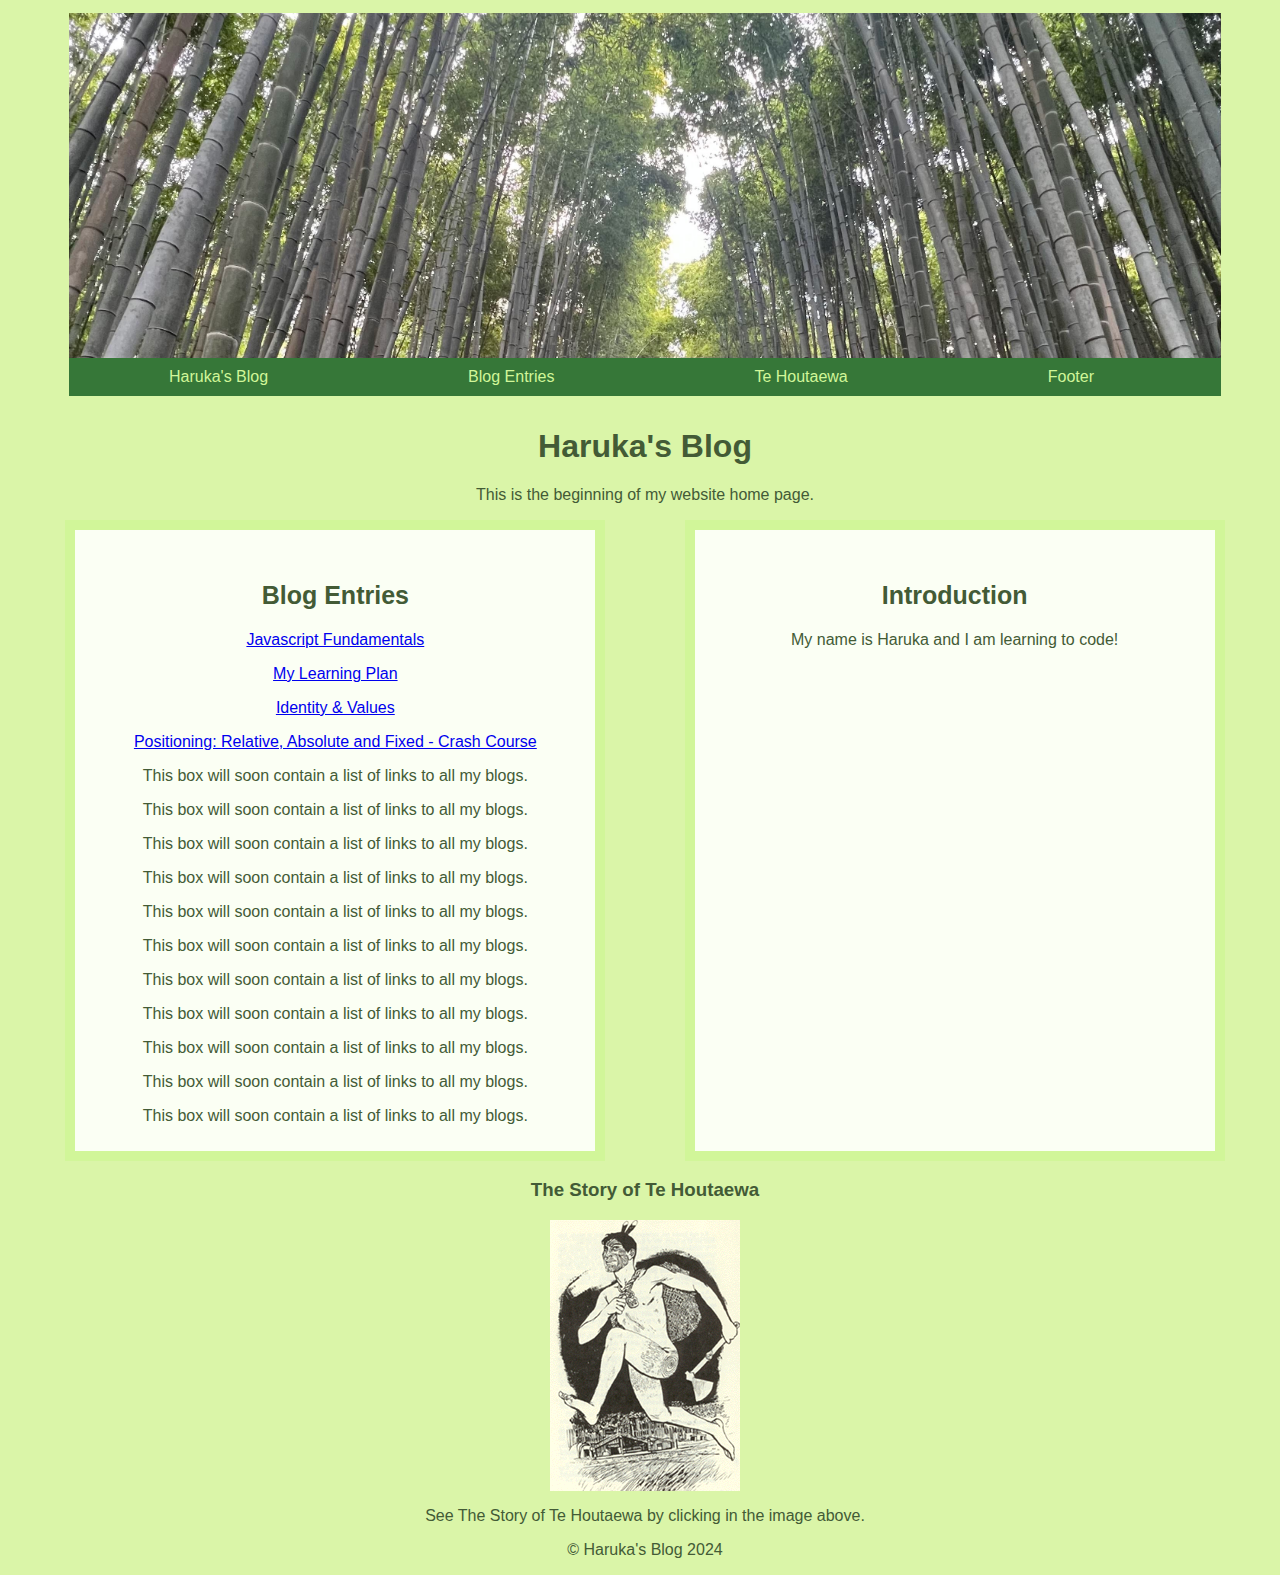
==== index.html @ 3a1433cd "JS Fundamentals Blog Entry complete" ====
<html>
  <head>
    <link href="styles/main.css" rel="stylesheet" type="text/css">
    <meta charset="UTF-8">
    <title>Haruka's Blog</title>
    <meta name="viewport" content="width=device-width, initial-scale=1">
  <body> 
    <img src="images/IMG_7239-2.jpg" id="banner" alt="banner">

   <!--Navigation bar-->
   <div class="nav-container">
     <!--<flexbox="nav-container">-->
      <nav class="nav-bar">
        <ul>
          <li><a href="#heading">Haruka's Blog</a></li>
          <li><a href="#blog-entry">Blog Entries</a></li>
          <li><a href="#story">Te Houtaewa</a></li>
          <li><a href="#footer">Footer</a></li>
        </ul>
      </nav>
     <!--</flexbox>-->
   </div>

    <h1 id="heading">Haruka's Blog</h1>
    <p> This is the beginning of my website home page.</p>

    <div class="container">
      <div class="boxes">
        <h2>Blog Entries</h2>
        <p><a href="blog/javascript-dom.html">Javascript Fundamentals</a></p>
        <p><a href="blog/learning-plan.html">My Learning Plan</a></p>
        <p><a href="blog/identity-values.html">Identity & Values</a></p>
        <p><a href="blog/html-css.html">Positioning: Relative, Absolute and Fixed - Crash Course</a></p>
        <p>This box will soon contain a list of links to all my blogs.</p>
        <p>This box will soon contain a list of links to all my blogs.</p>
        <p>This box will soon contain a list of links to all my blogs.</p>
        <p>This box will soon contain a list of links to all my blogs.</p>
        <p>This box will soon contain a list of links to all my blogs.</p>
        <p>This box will soon contain a list of links to all my blogs.</p>
        <p>This box will soon contain a list of links to all my blogs.</p>
        <p>This box will soon contain a list of links to all my blogs.</p>
        <p>This box will soon contain a list of links to all my blogs.</p>
        <p>This box will soon contain a list of links to all my blogs.</p>
        <p>This box will soon contain a list of links to all my blogs.</p>
      </div>
      <div class="boxes">
        <h2>Introduction</h2>
        <p>My name is Haruka and I am learning to code!</p>
      </div>
    </div>

    <!--<div class="test">
      <p> This box will eventually contain a list of links to all my blogs. </p>
    </div>
    <h2>Other</h2>-->
    <h3 id="story">The Story of Te Houtaewa</h3>
    <a href="blog/te-houtaewa-template.html"><img src="images/te-houtaewa.gif" alt="Drawing of Te Houtaewa"></a>
    <p>See The Story of Te Houtaewa by clicking in the image above.</p>


    <footer class="footer" id="footer">
     <p>© Haruka's Blog 2024</p>
    </footer>

  </body>
</html>
---- styles/main.css ----
html {
  background-color: rgb(218, 245, 168);
  color: rgb(67, 91, 54);
  padding-left: 10px;
  padding-right 10px;
  font-family: Arial, Helvetica, sans-serif;
  text-align: center;
}

#banner {
  width: 90vw;
  height: auto;
  display: block;
  margin-left: auto;
  margin-right: auto;
  padding-top: 5px;
}

h1 {
  padding-top: 10px;
}

h2 {
  padding-top: 20px;
  font-size: 25px;
}

.container {
  display: flex;
  /* flex-direction: row; */
  justify-content: space-evenly;
  /* justify-content: space-evenly; */
  align-items: top;
  flex-wrap: wrap;
  align-content: flex-start;
  gap: 2em;
}

.boxes {
  border-style: solid;
  border-width: 10px;
  border-color: rgb(209, 246, 153);
  background-color: rgb(251, 255, 244);
  max-width: 1200px;
  min-width: 500px;
  padding: 10px 10px 10px 10px;
}

.blog-entry {
  border-style: solid;
  border-width: 10px;
  border-color: rgb(209, 246, 153);
  background-color: rgb(251, 255, 244);
  max-width: 1200px;
  padding: 10px 20px 10px 20px;
  margin: auto;
  flex-grow: 1;
}

/*.nav-bar {
  display: flex;
  justify-content: space-around;
  align-items: center;
  background-color: rgb(180, 225, 111);
  width: 90vw;
  margin: auto;
  padding: 0px;
  overflow: hidden;
  text-align: center;
}

.nav-bar ul {
  list-style-type: none;
}*/

/*nav-bar styling below*/

.nav-bar ul { 
  justify-content: space-around;
  align-items: center;
  list-style-type: none;
  background-color: rgb(54, 119, 56);
  width: 90vw;
  margin: auto;
  padding: 0px;
  overflow: hidden;
  text-align: center;
}

.nav-bar a {
  color: rgb(209, 246, 153);
  text-decoration: none;
  display: block;
  padding: 10px 100px 10px 100px;
}

.nav-bar a:hover {
  background-color: rgb(209, 246, 153);
  color:rgb(67, 91, 54);
  text-decoration: underline;
}

/*@media (max-width: 1181px){
  flex-direction: column;
}*/

@media (min-width: 1251px){
.nav-bar li {
  float: left;
  text-align: center;
}
}

/*NAV-BAR flexbox*/
/*@media (max-width: 1180px) {
  .nav-container {
    display: flex;
    flex-direction: column;
    justify-content: space-evenly;
    /* justify-content: space-evenly; */
    /*align-items: top;
    flex-wrap: wrap;
    align-content: flex-start;
    gap: 2em;
  }
}*/

@media (max-width: 850px) {
  p {
    font-family: 'Noteworthy', 'Arial Narrow', Arial, sans-serif;
  }
  .nav-bar li {
    float: center;
  }
  /*.nav-bar ul {
    overflow: auto;
  }*/
}

.bold {
  font-weight:900;
}
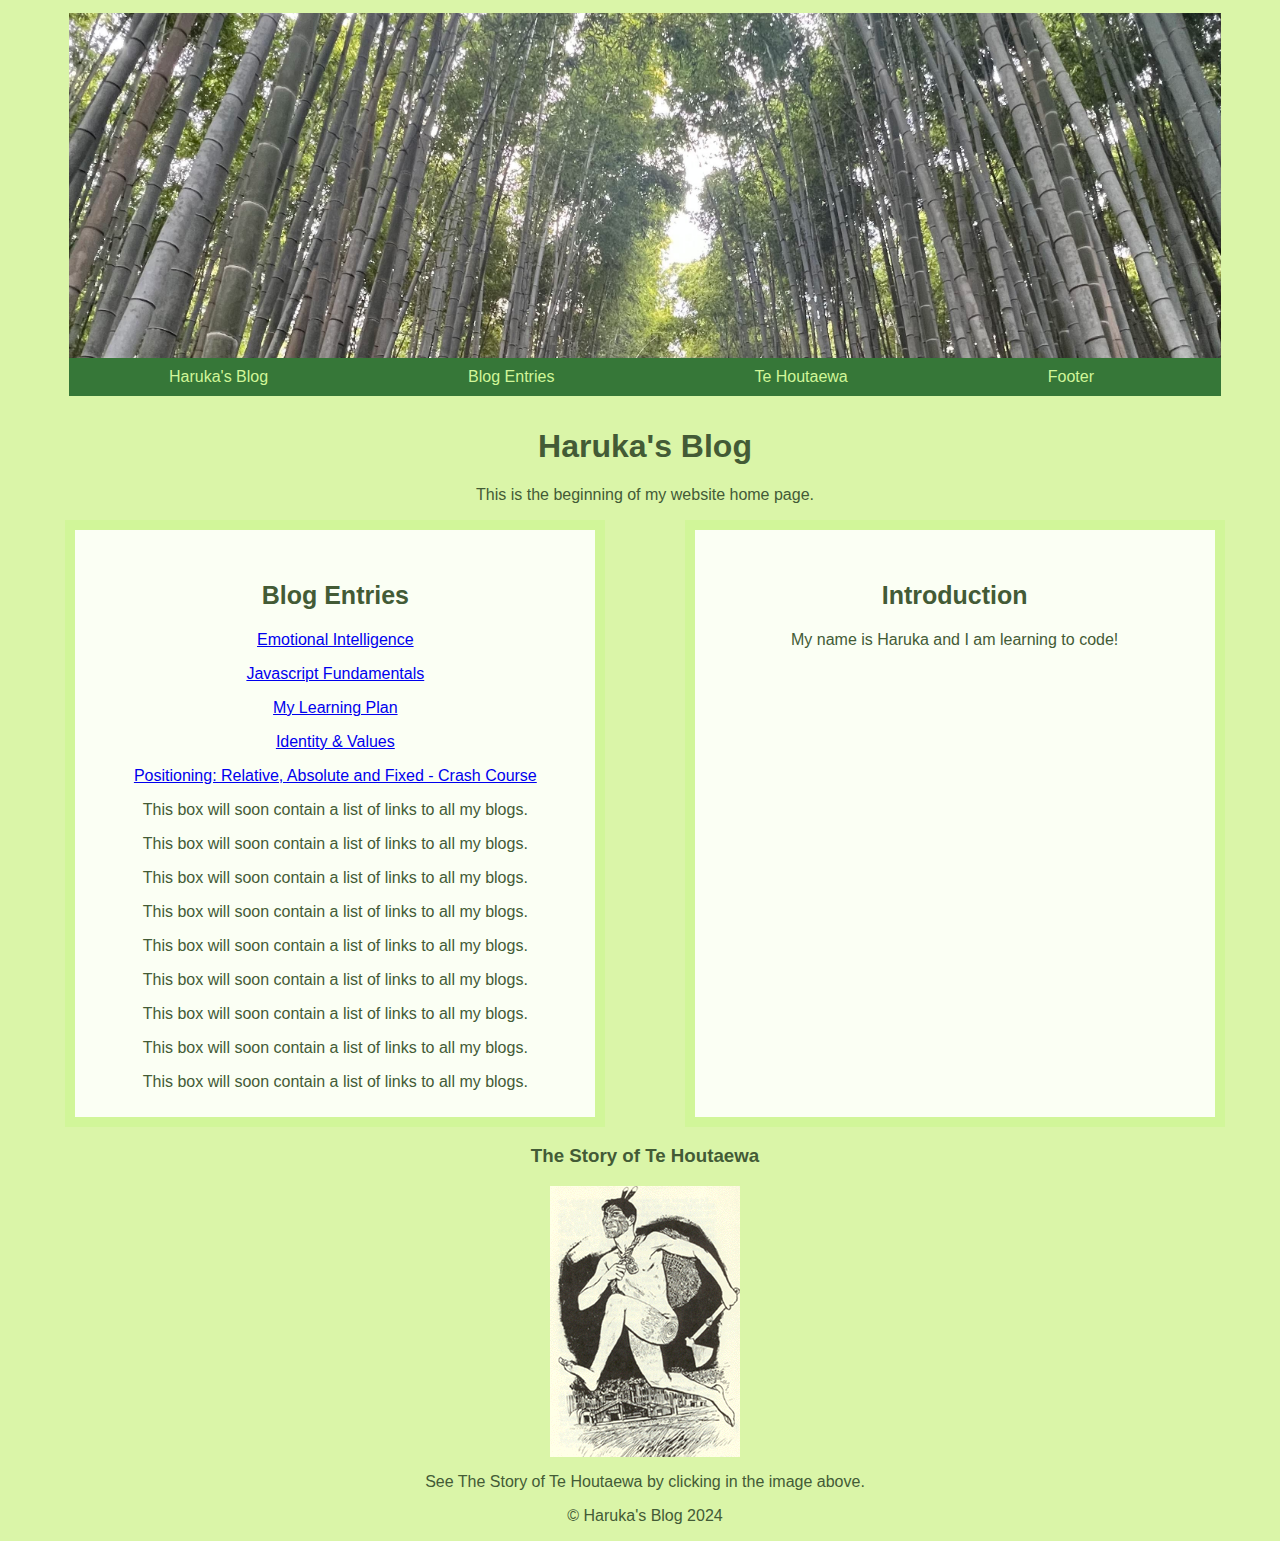
==== commit 2baa3cc8: "Emotional Intelligence Link" ====
--- a/index.html
+++ b/index.html
@@ -27,12 +27,11 @@
     <div class="container">
       <div class="boxes">
         <h2>Blog Entries</h2>
+        <p><a href="blog/emotional-intelligence.html">Emotional Intelligence</a></p>
         <p><a href="blog/javascript-dom.html">Javascript Fundamentals</a></p>
         <p><a href="blog/learning-plan.html">My Learning Plan</a></p>
         <p><a href="blog/identity-values.html">Identity & Values</a></p>
         <p><a href="blog/html-css.html">Positioning: Relative, Absolute and Fixed - Crash Course</a></p>
-        <p>This box will soon contain a list of links to all my blogs.</p>
-        <p>This box will soon contain a list of links to all my blogs.</p>
         <p>This box will soon contain a list of links to all my blogs.</p>
         <p>This box will soon contain a list of links to all my blogs.</p>
         <p>This box will soon contain a list of links to all my blogs.</p>
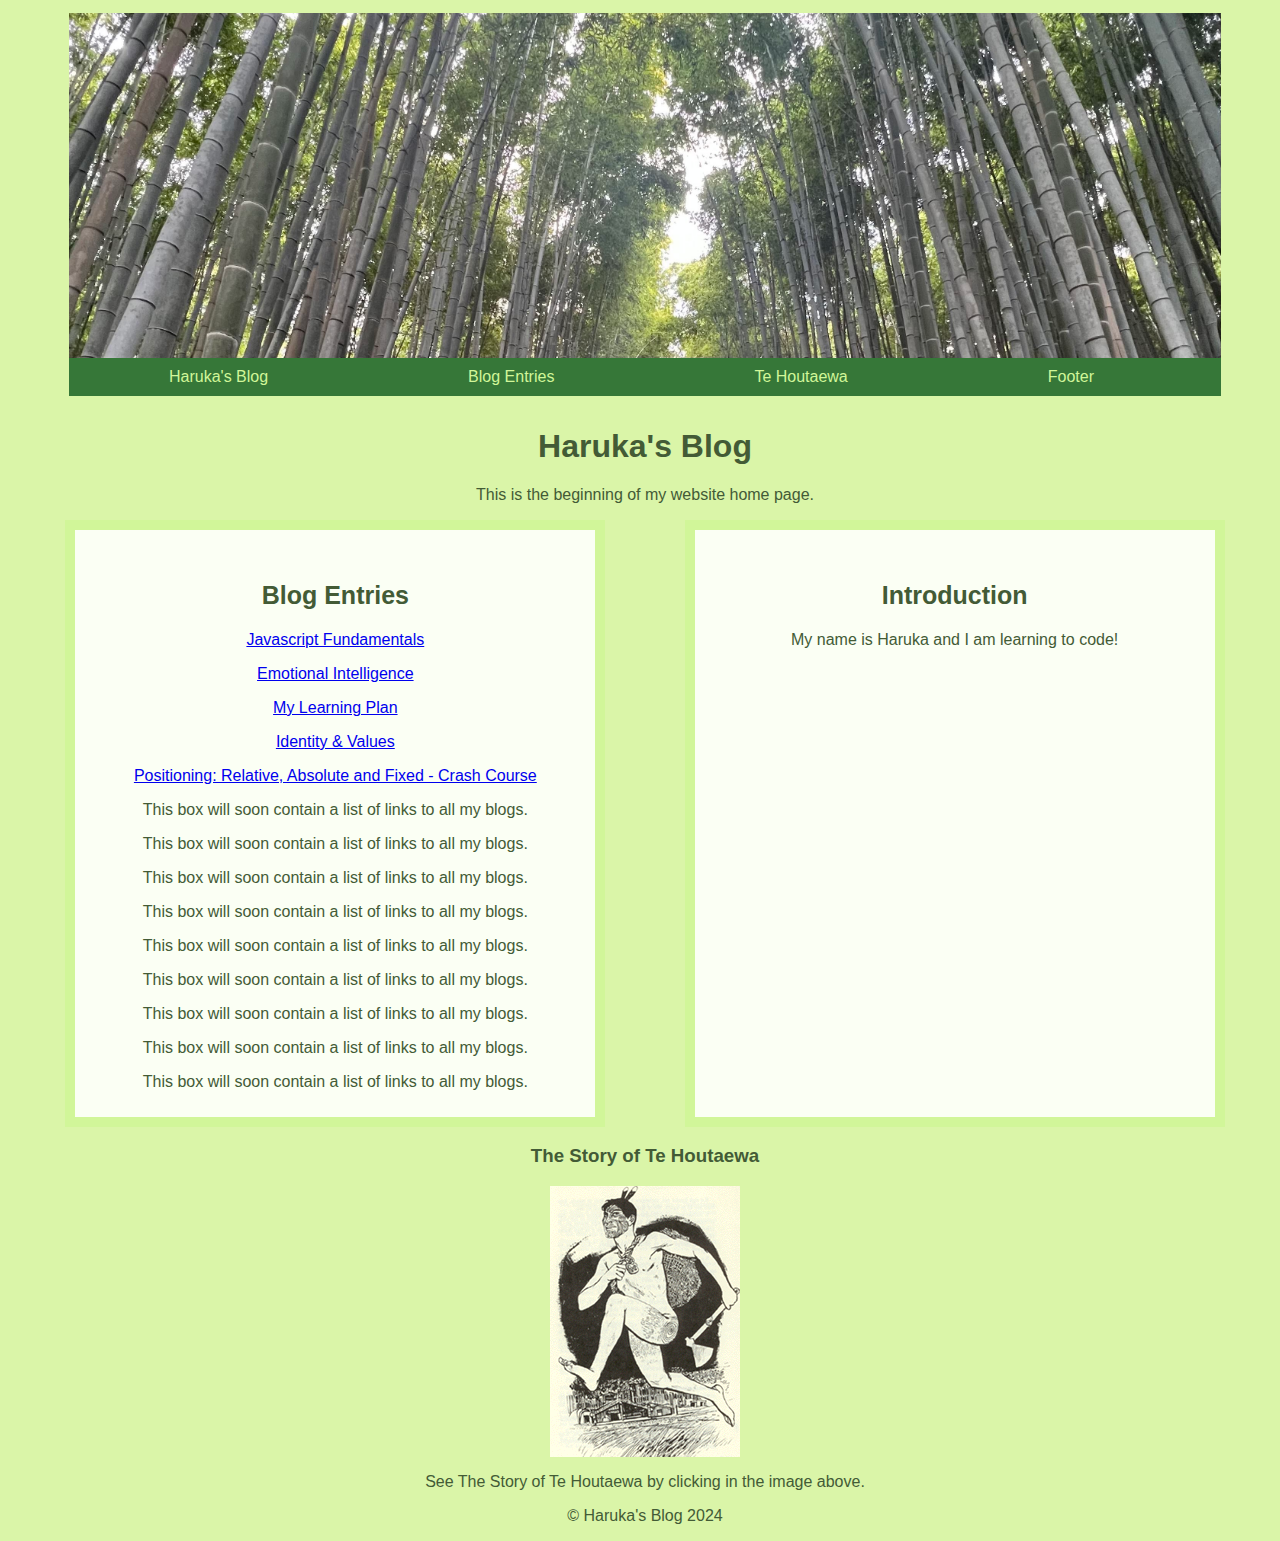
==== commit 0fb3b9a8: "Typos" ====
--- a/index.html
+++ b/index.html
@@ -27,8 +27,8 @@
     <div class="container">
       <div class="boxes">
         <h2>Blog Entries</h2>
+        <p><a href="blog/javascript-dom.html">Javascript Fundamentals</a></p>
         <p><a href="blog/emotional-intelligence.html">Emotional Intelligence</a></p>
-        <p><a href="blog/javascript-dom.html">Javascript Fundamentals</a></p>
         <p><a href="blog/learning-plan.html">My Learning Plan</a></p>
         <p><a href="blog/identity-values.html">Identity & Values</a></p>
         <p><a href="blog/html-css.html">Positioning: Relative, Absolute and Fixed - Crash Course</a></p>
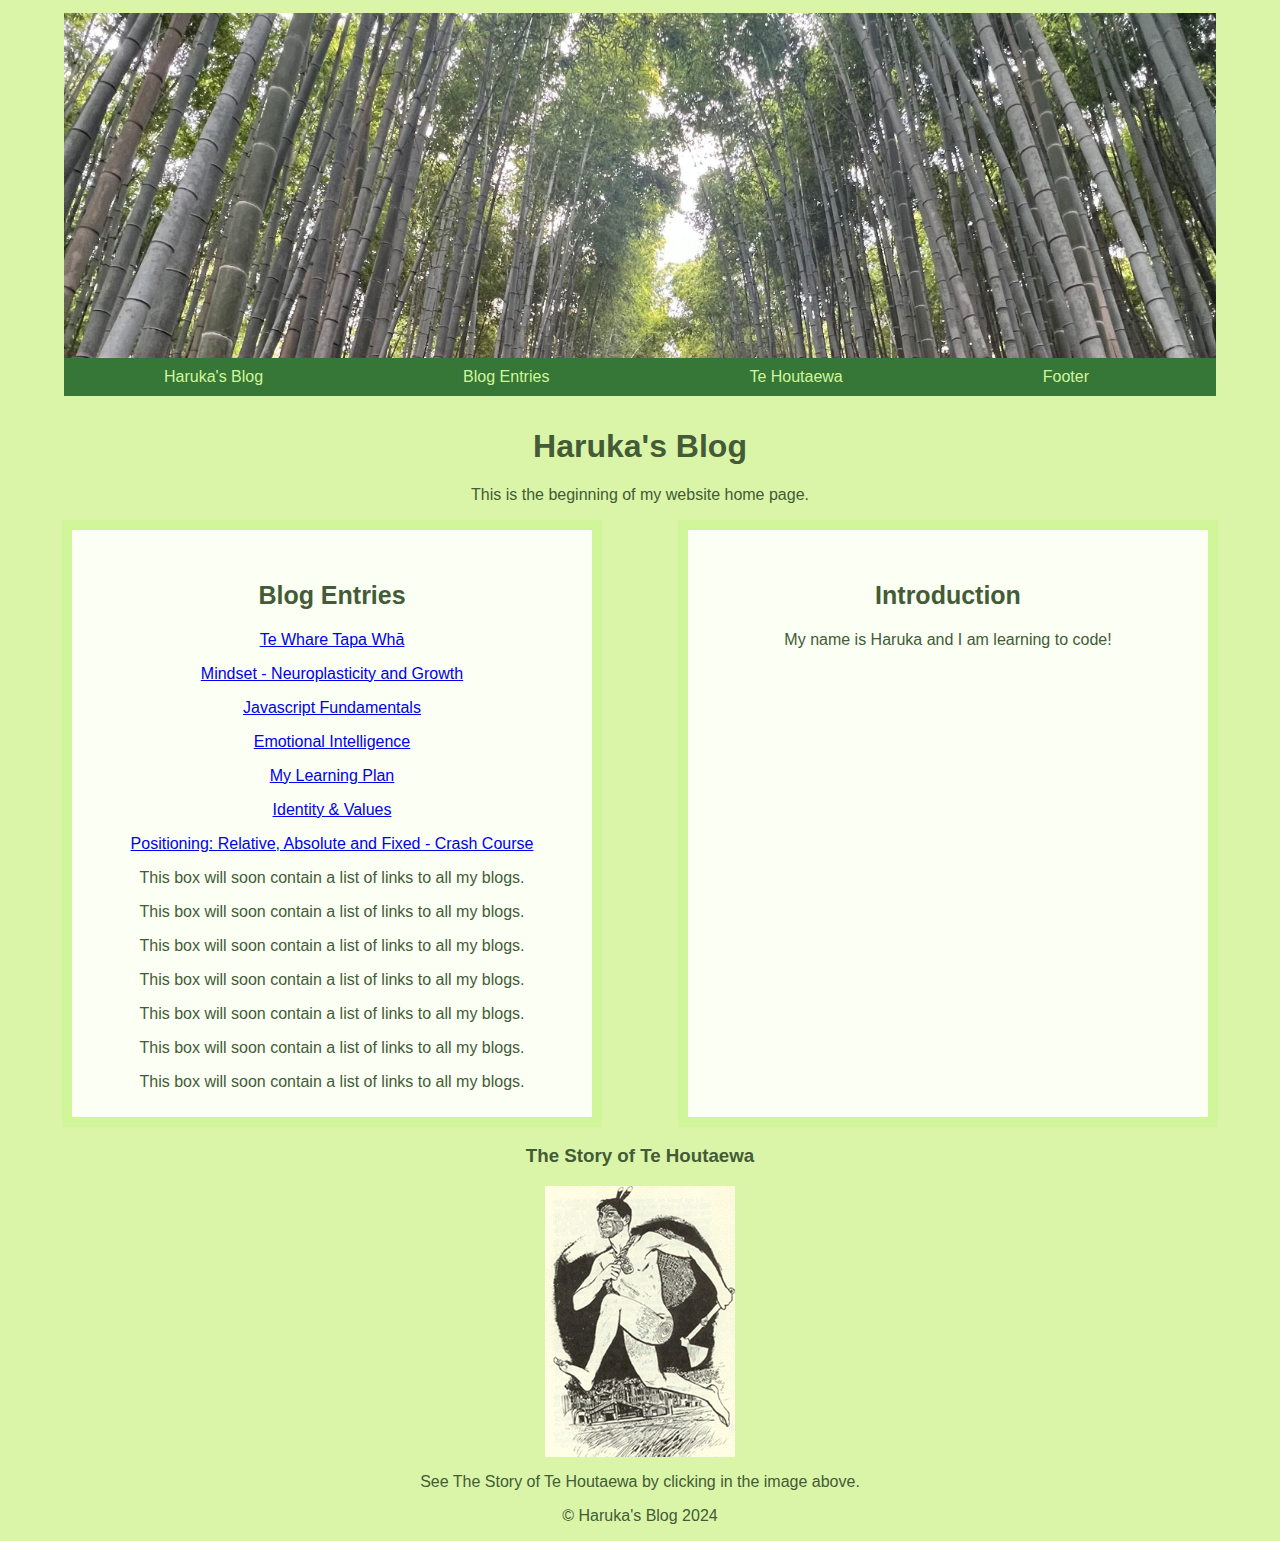
==== commit b2a4b4b7: "Sprint 4 links added to blog" ====
--- a/index.html
+++ b/index.html
@@ -27,13 +27,13 @@
     <div class="container">
       <div class="boxes">
         <h2>Blog Entries</h2>
+        <p><a href="blog/te-whare-tapa-wha.html">Te Whare Tapa Whā</a></p>
+        <p><a href="blog/neuroplasticity.html">Mindset - Neuroplasticity and Growth</a></p>
         <p><a href="blog/javascript-dom.html">Javascript Fundamentals</a></p>
         <p><a href="blog/emotional-intelligence.html">Emotional Intelligence</a></p>
         <p><a href="blog/learning-plan.html">My Learning Plan</a></p>
         <p><a href="blog/identity-values.html">Identity & Values</a></p>
         <p><a href="blog/html-css.html">Positioning: Relative, Absolute and Fixed - Crash Course</a></p>
-        <p>This box will soon contain a list of links to all my blogs.</p>
-        <p>This box will soon contain a list of links to all my blogs.</p>
         <p>This box will soon contain a list of links to all my blogs.</p>
         <p>This box will soon contain a list of links to all my blogs.</p>
         <p>This box will soon contain a list of links to all my blogs.</p>
--- a/styles/main.css
+++ b/styles/main.css
@@ -2,9 +2,32 @@
   background-color: rgb(218, 245, 168);
   color: rgb(67, 91, 54);
   padding-left: 10px;
-  padding-right 10px;
+  padding-right: 10px;
   font-family: Arial, Helvetica, sans-serif;
   text-align: center;
+}
+
+.quote {
+  font-style: italic;
+}
+
+ul {
+  text-align: left;
+  list-style-position: inside;
+}
+
+.short-list ul {
+  text-align: center;
+}
+
+.short-list ul {
+  display: inline-block;
+  text-align: left;
+}
+
+.short-list li {
+  text-align: left;
+  list-style-position: inside;
 }
 
 #banner {
@@ -75,7 +98,7 @@
 
 /*nav-bar styling below*/
 
-.nav-bar ul { 
+.nav-bar ul {
   justify-content: space-around;
   align-items: center;
   list-style-type: none;
@@ -96,7 +119,7 @@
 
 .nav-bar a:hover {
   background-color: rgb(209, 246, 153);
-  color:rgb(67, 91, 54);
+  color: rgb(67, 91, 54);
   text-decoration: underline;
 }
 
@@ -104,11 +127,11 @@
   flex-direction: column;
 }*/
 
-@media (min-width: 1251px){
-.nav-bar li {
-  float: left;
-  text-align: center;
-}
+@media (min-width: 1251px) {
+  .nav-bar li {
+    float: left;
+    text-align: center;
+  }
 }
 
 /*NAV-BAR flexbox*/
@@ -118,7 +141,7 @@
     flex-direction: column;
     justify-content: space-evenly;
     /* justify-content: space-evenly; */
-    /*align-items: top;
+/*align-items: top;
     flex-wrap: wrap;
     align-content: flex-start;
     gap: 2em;
@@ -138,5 +161,5 @@
 }
 
 .bold {
-  font-weight:900;
+  font-weight: 900;
 }
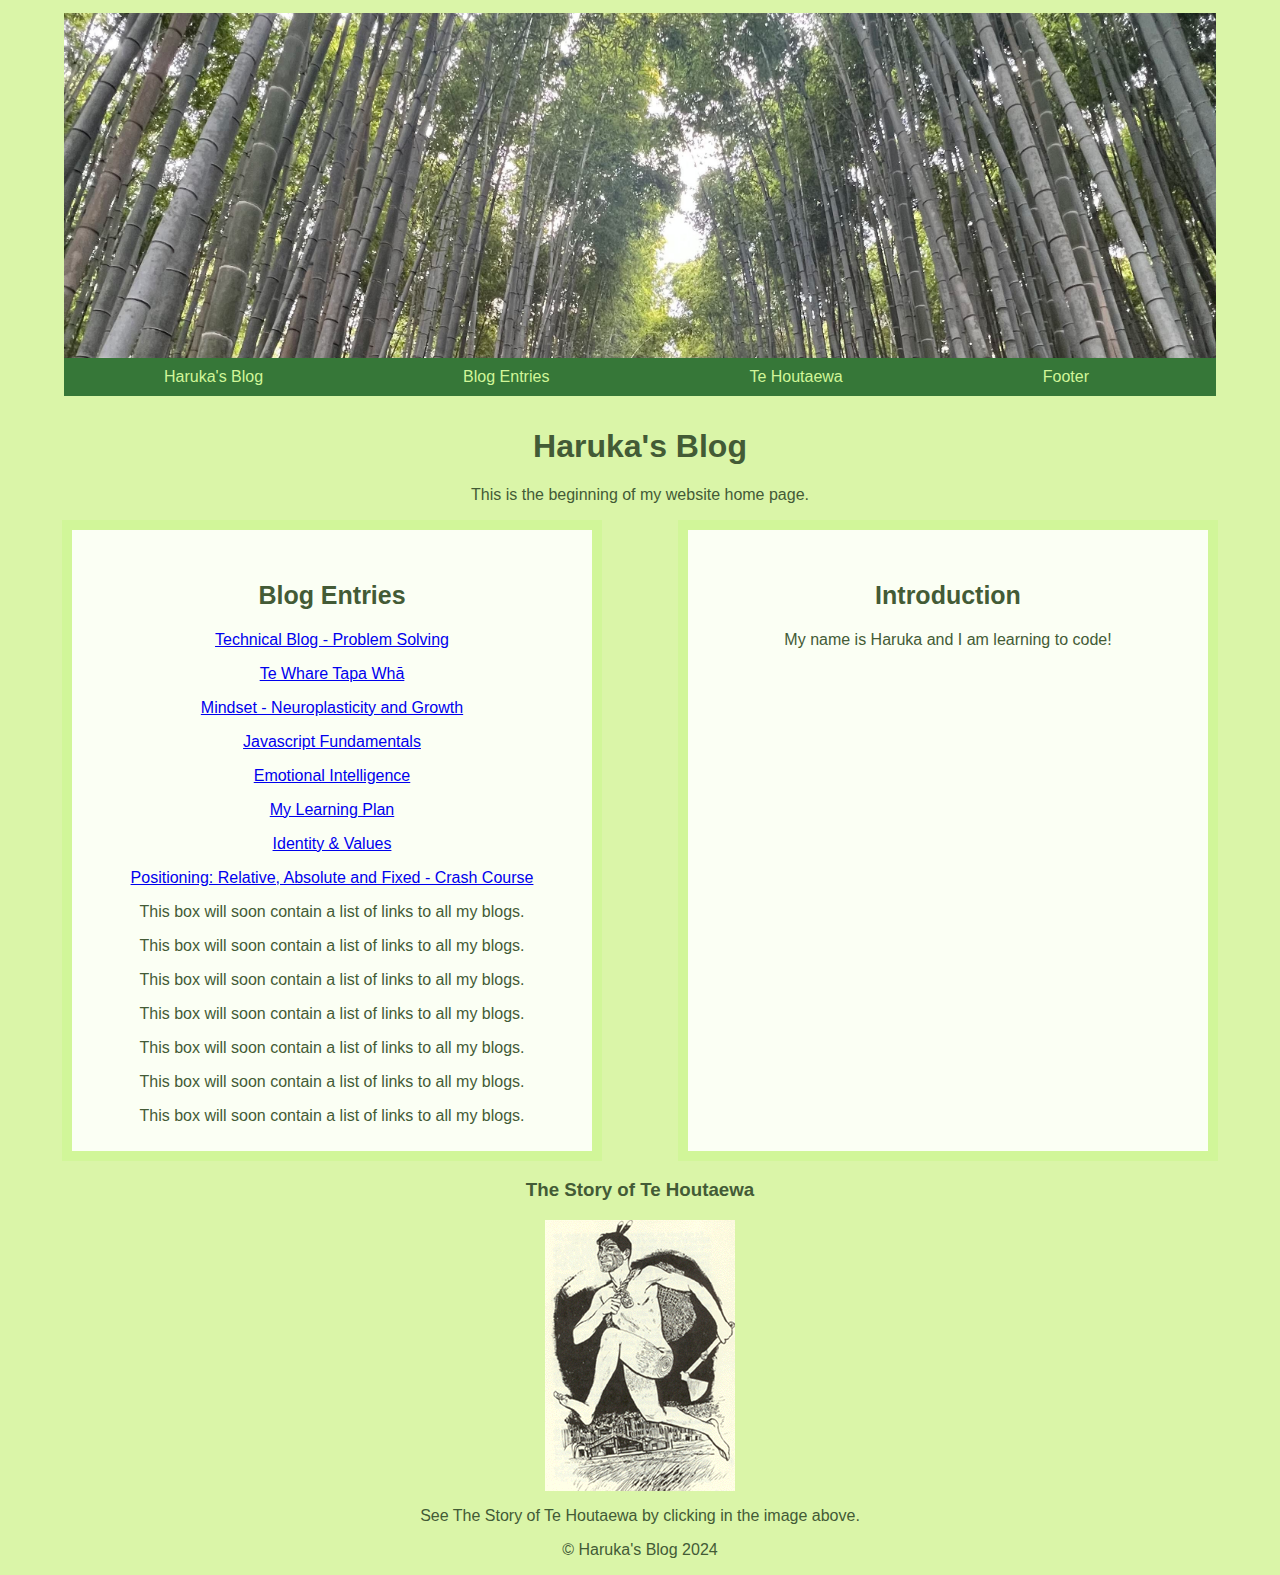
==== commit 697756ef: "Problem Solving Blog complete" ====
--- a/index.html
+++ b/index.html
@@ -1,15 +1,16 @@
 <html>
   <head>
-    <link href="styles/main.css" rel="stylesheet" type="text/css">
-    <meta charset="UTF-8">
+    <link href="styles/main.css" rel="stylesheet" type="text/css" />
+    <meta charset="UTF-8" />
     <title>Haruka's Blog</title>
-    <meta name="viewport" content="width=device-width, initial-scale=1">
-  <body> 
-    <img src="images/IMG_7239-2.jpg" id="banner" alt="banner">
+    <meta name="viewport" content="width=device-width, initial-scale=1" />
+  </head>
+  <body>
+    <img src="images/IMG_7239-2.jpg" id="banner" alt="banner" />
 
-   <!--Navigation bar-->
-   <div class="nav-container">
-     <!--<flexbox="nav-container">-->
+    <!--Navigation bar-->
+    <div class="nav-container">
+      <!--<flexbox="nav-container">-->
       <nav class="nav-bar">
         <ul>
           <li><a href="#heading">Haruka's Blog</a></li>
@@ -18,22 +19,37 @@
           <li><a href="#footer">Footer</a></li>
         </ul>
       </nav>
-     <!--</flexbox>-->
-   </div>
+      <!--</flexbox>-->
+    </div>
 
     <h1 id="heading">Haruka's Blog</h1>
-    <p> This is the beginning of my website home page.</p>
+    <p>This is the beginning of my website home page.</p>
 
     <div class="container">
       <div class="boxes">
         <h2>Blog Entries</h2>
+        <p>
+          <a href="blog/problem-solving.html"
+            >Technical Blog - Problem Solving</a
+          >
+        </p>
         <p><a href="blog/te-whare-tapa-wha.html">Te Whare Tapa Whā</a></p>
-        <p><a href="blog/neuroplasticity.html">Mindset - Neuroplasticity and Growth</a></p>
+        <p>
+          <a href="blog/neuroplasticity.html"
+            >Mindset - Neuroplasticity and Growth</a
+          >
+        </p>
         <p><a href="blog/javascript-dom.html">Javascript Fundamentals</a></p>
-        <p><a href="blog/emotional-intelligence.html">Emotional Intelligence</a></p>
+        <p>
+          <a href="blog/emotional-intelligence.html">Emotional Intelligence</a>
+        </p>
         <p><a href="blog/learning-plan.html">My Learning Plan</a></p>
         <p><a href="blog/identity-values.html">Identity & Values</a></p>
-        <p><a href="blog/html-css.html">Positioning: Relative, Absolute and Fixed - Crash Course</a></p>
+        <p>
+          <a href="blog/html-css.html"
+            >Positioning: Relative, Absolute and Fixed - Crash Course</a
+          >
+        </p>
         <p>This box will soon contain a list of links to all my blogs.</p>
         <p>This box will soon contain a list of links to all my blogs.</p>
         <p>This box will soon contain a list of links to all my blogs.</p>
@@ -49,17 +65,17 @@
     </div>
 
     <!--<div class="test">
-      <p> This box will eventually contain a list of links to all my blogs. </p>
-    </div>
-    <h2>Other</h2>-->
+    <p> This box will eventually contain a list of links to all my blogs. </p>
+  </div>
+  <h2>Other</h2>-->
     <h3 id="story">The Story of Te Houtaewa</h3>
-    <a href="blog/te-houtaewa-template.html"><img src="images/te-houtaewa.gif" alt="Drawing of Te Houtaewa"></a>
+    <a href="blog/te-houtaewa-template.html"
+      ><img src="images/te-houtaewa.gif" alt="Drawing of Te Houtaewa"
+    /></a>
     <p>See The Story of Te Houtaewa by clicking in the image above.</p>
 
-
     <footer class="footer" id="footer">
-     <p>© Haruka's Blog 2024</p>
+      <p>© Haruka's Blog 2024</p>
     </footer>
-
   </body>
-</html>+</html>
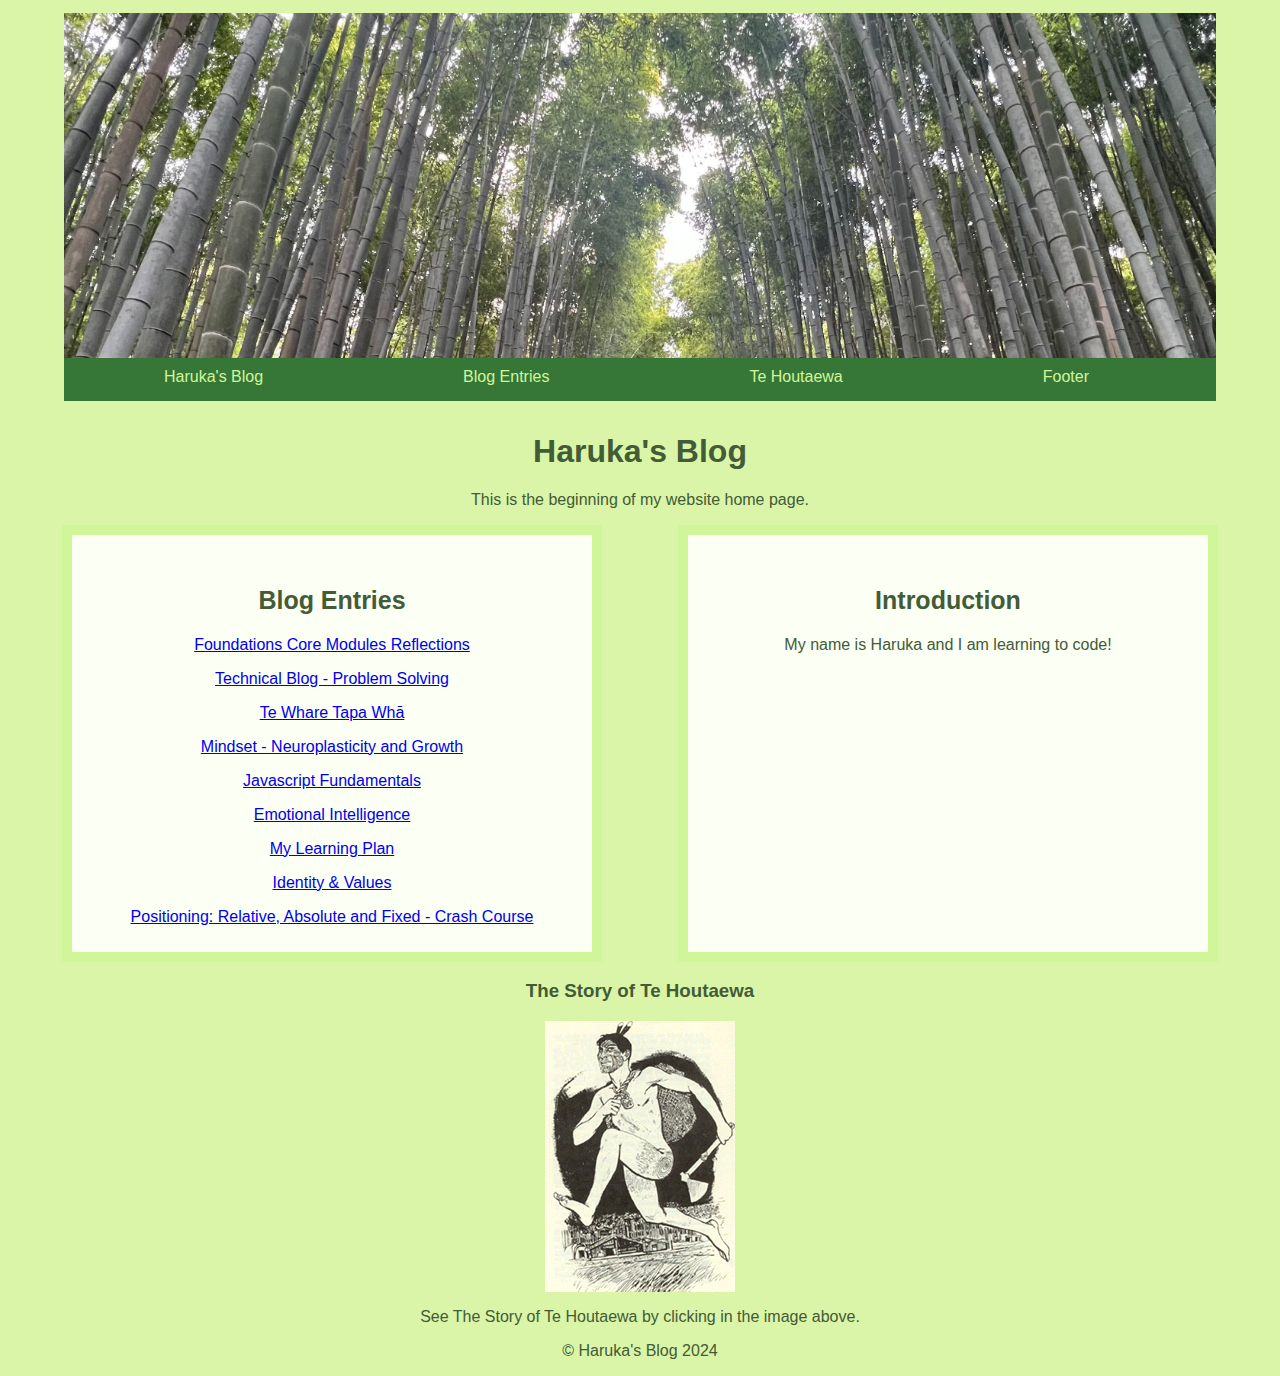
==== commit 43a5bb84: "Foundations Core Modules Reflections" ====
--- a/index.html
+++ b/index.html
@@ -29,6 +29,11 @@
       <div class="boxes">
         <h2>Blog Entries</h2>
         <p>
+          <a href="blog/foundations-reflections.html"
+            >Foundations Core Modules Reflections</a
+          >
+        </p>
+        <p>
           <a href="blog/problem-solving.html"
             >Technical Blog - Problem Solving</a
           >
@@ -50,13 +55,6 @@
             >Positioning: Relative, Absolute and Fixed - Crash Course</a
           >
         </p>
-        <p>This box will soon contain a list of links to all my blogs.</p>
-        <p>This box will soon contain a list of links to all my blogs.</p>
-        <p>This box will soon contain a list of links to all my blogs.</p>
-        <p>This box will soon contain a list of links to all my blogs.</p>
-        <p>This box will soon contain a list of links to all my blogs.</p>
-        <p>This box will soon contain a list of links to all my blogs.</p>
-        <p>This box will soon contain a list of links to all my blogs.</p>
       </div>
       <div class="boxes">
         <h2>Introduction</h2>
--- a/styles/main.css
+++ b/styles/main.css
@@ -11,9 +11,20 @@
   font-style: italic;
 }
 
+.date {
+  font-style: italic;
+  font-size: 1em;
+}
+
 ul {
   text-align: left;
   list-style-position: inside;
+}
+
+li {
+  text-align: left;
+  list-style-position: inside;
+  padding-bottom: 5px;
 }
 
 .short-list ul {
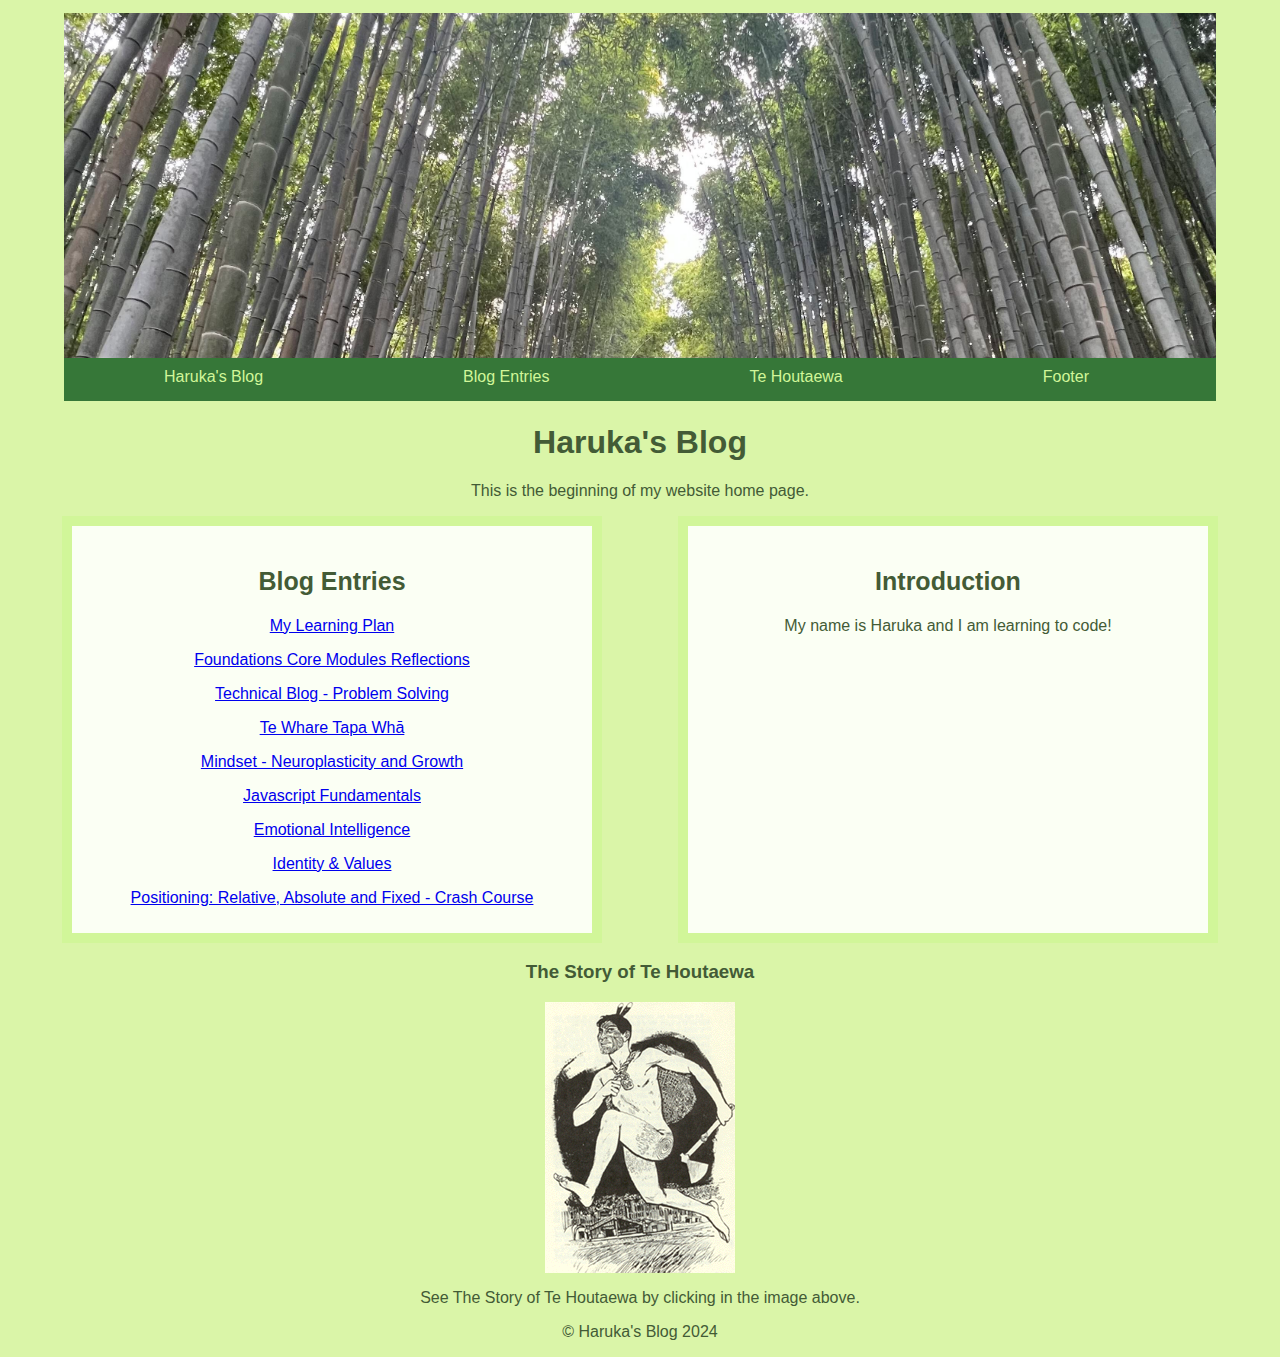
==== commit 093c6616: "My learning plan updated for Bootcamp" ====
--- a/index.html
+++ b/index.html
@@ -29,6 +29,9 @@
       <div class="boxes">
         <h2>Blog Entries</h2>
         <p>
+          <a href="blog/learning-plan.html">My Learning Plan</a>
+        </p>
+        <p>
           <a href="blog/foundations-reflections.html"
             >Foundations Core Modules Reflections</a
           >
@@ -48,7 +51,6 @@
         <p>
           <a href="blog/emotional-intelligence.html">Emotional Intelligence</a>
         </p>
-        <p><a href="blog/learning-plan.html">My Learning Plan</a></p>
         <p><a href="blog/identity-values.html">Identity & Values</a></p>
         <p>
           <a href="blog/html-css.html"
--- a/styles/main.css
+++ b/styles/main.css
@@ -51,11 +51,11 @@
 }
 
 h1 {
-  padding-top: 10px;
+  padding-top: 1px;
 }
 
 h2 {
-  padding-top: 20px;
+  padding-top: 10px;
   font-size: 25px;
 }
 
@@ -86,7 +86,7 @@
   border-color: rgb(209, 246, 153);
   background-color: rgb(251, 255, 244);
   max-width: 1200px;
-  padding: 10px 20px 10px 20px;
+  padding: 1px 20px 10px 20px;
   margin: auto;
   flex-grow: 1;
 }
